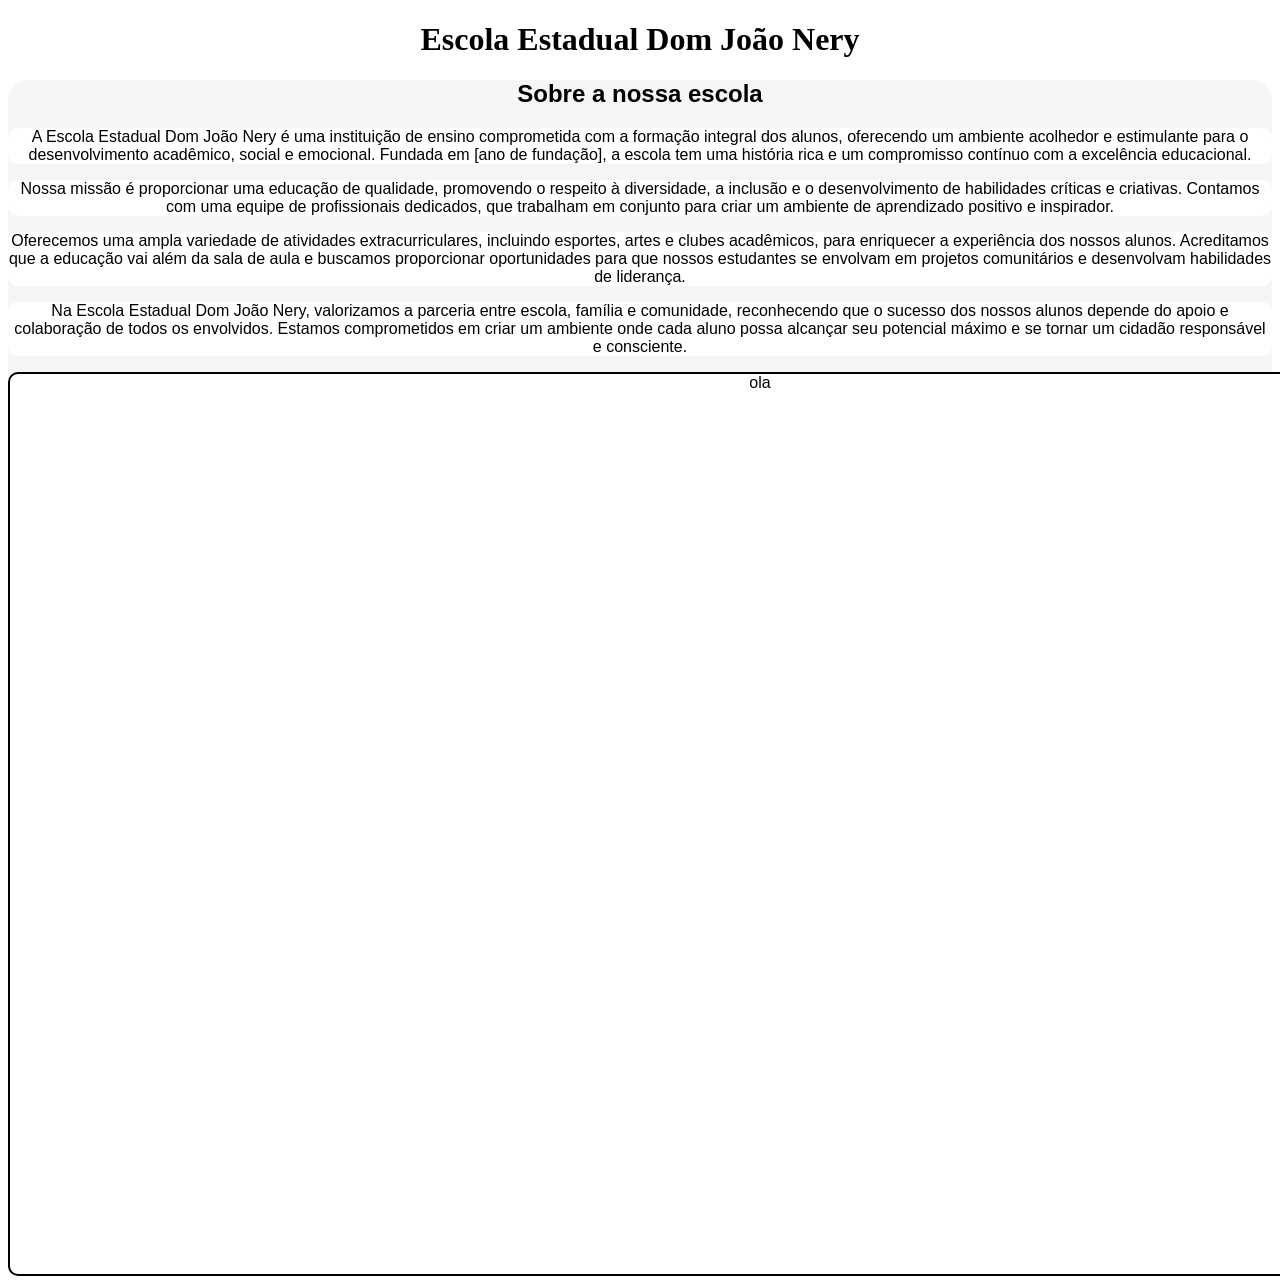
==== sobre.html @ 46a1c47f "quarto commit" ====
<!DOCTYPE html>
<html lang="en">
<head>
    <meta charset="UTF-8">
    <meta name="viewport" content="width=device-width, initial-scale=1.0">
    <title>Sobre Nossa Escola</title>
    <link rel="stylesheet" href="sobre.css">
    <header>
        <div class="logo">
            <h1>Escola Estadual Dom João Nery</h1>
        </div>
</head>
<body>
    <Nav>
        <section class="tudo">
            <h2>Sobre a nossa escola</h2>
            <Section class="um">
            <p>A Escola Estadual Dom João Nery é uma instituição de ensino comprometida com a formação integral dos alunos, oferecendo um ambiente acolhedor e estimulante para o desenvolvimento acadêmico, social e emocional. Fundada em [ano de fundação], a escola tem uma história rica e um compromisso contínuo com a excelência educacional.</p>
            </Section>
            <section class="dois">
            <p>Nossa missão é proporcionar uma educação de qualidade, promovendo o respeito à diversidade, a inclusão e o desenvolvimento de habilidades críticas e criativas. Contamos com uma equipe de profissionais dedicados, que trabalham em conjunto para criar um ambiente de aprendizado positivo e inspirador.</p>
            </section>
            <section class="tres">
            <p>Oferecemos uma ampla variedade de atividades extracurriculares, incluindo esportes, artes e clubes acadêmicos, para enriquecer a experiência dos nossos alunos. Acreditamos que a educação vai além da sala de aula e buscamos proporcionar oportunidades para que nossos estudantes se envolvam em projetos comunitários e desenvolvam habilidades de liderança.</p>
            </section>
            <section class="quatro">
            <p>Na Escola Estadual Dom João Nery, valorizamos a parceria entre escola, família e comunidade, reconhecendo que o sucesso dos nossos alunos depende do apoio e colaboração de todos os envolvidos. Estamos comprometidos em criar um ambiente onde cada aluno possa alcançar seu potencial máximo e se tornar um cidadão responsável e consciente.</p>
            </section>
            <div class="imagens">
                ola

            </div>
        </section>
    </Nav>
</body>
</html>
---- sobre.css ----
body{
    text-align: center;
}

header{
    text-align: center;
}

p{
    text-align: center;
    font-family: 'Trebuchet MS', 'Lucida Sans Unicode', 'Lucida Grande', 'Lucida Sans', Arial, sans-serif;
}
.tudo{
    background-color:whitesmoke;
    border-radius: 20px;
    font-family: 'Trebuchet MS', 'Lucida Sans Unicode', 'Lucida Grande', 'Lucida Sans', Arial, sans-serif;
}

.um{
    background-color: rgb(255, 255, 255);
    border-radius: 10px;
    
}
.dois{
    background-color: white;
    border-radius: 10px;
}
.tres{
    background-color: white;
    border-radius: 10px;
}
.quatro{
    background-color: white;
    border-radius: 10px;
}

.imagens{
    display: flex;
    justify-content: center;
    background-color: white;
    border: 2px solid black;
    border-radius: 10px;
    height: 900px;
    width: 1500px;
}
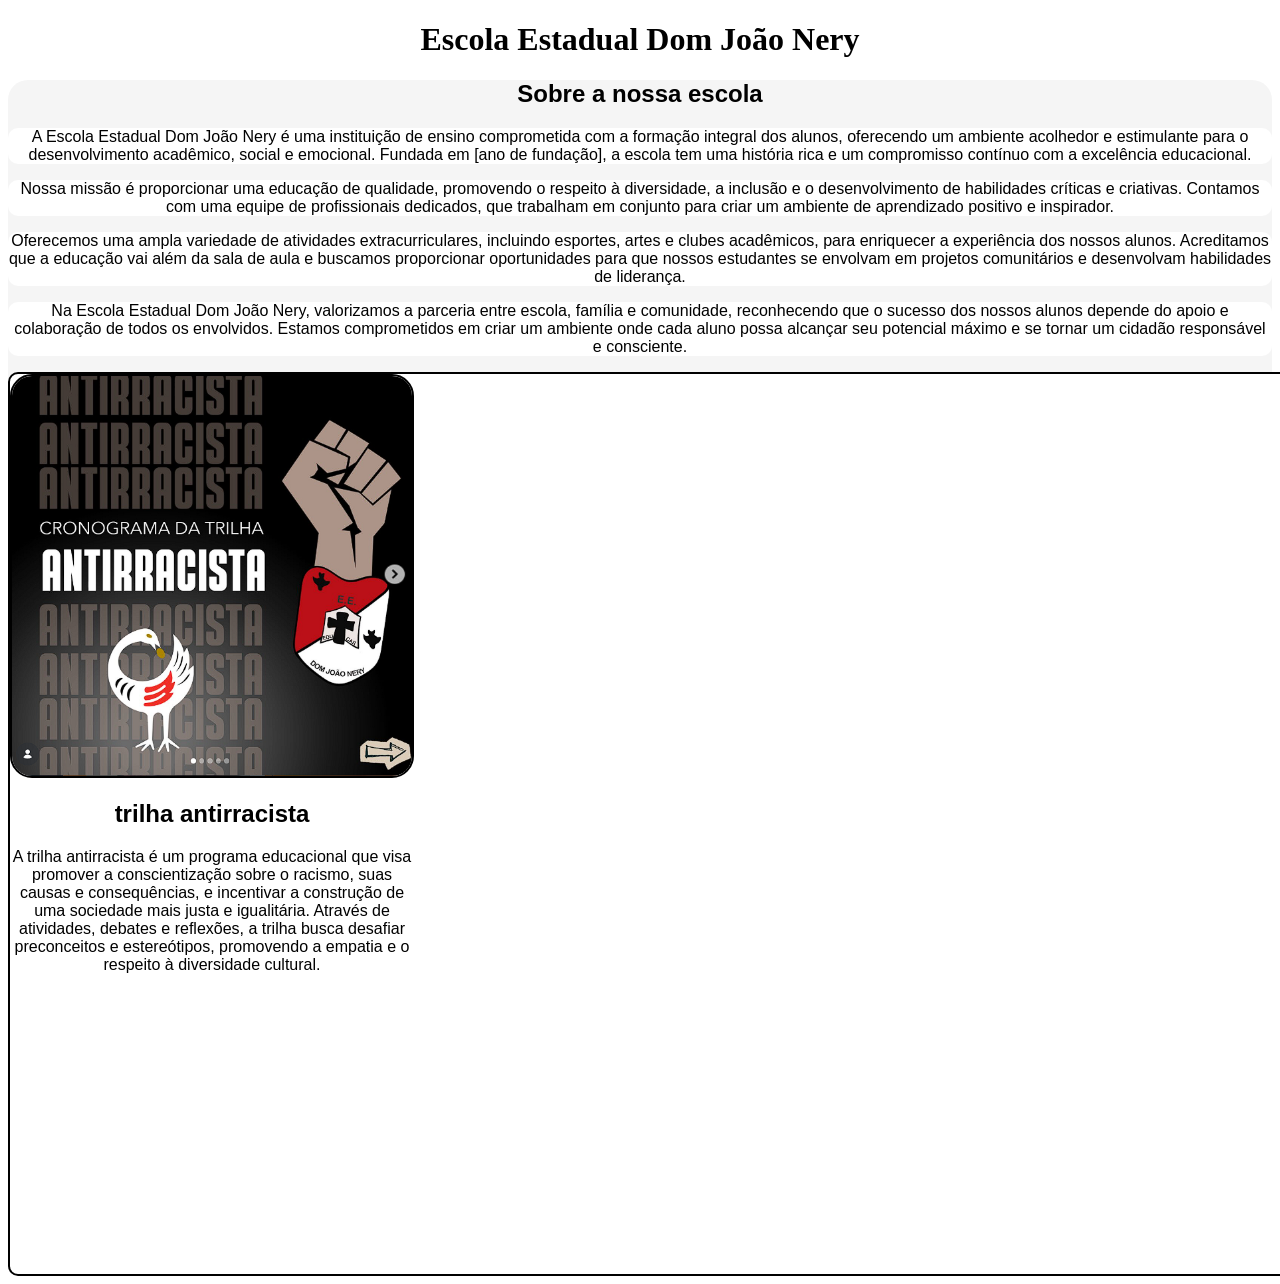
==== commit edd51051: "quinto commit" ====
--- a/sobre.html
+++ b/sobre.html
@@ -26,8 +26,17 @@
             <section class="quatro">
             <p>Na Escola Estadual Dom João Nery, valorizamos a parceria entre escola, família e comunidade, reconhecendo que o sucesso dos nossos alunos depende do apoio e colaboração de todos os envolvidos. Estamos comprometidos em criar um ambiente onde cada aluno possa alcançar seu potencial máximo e se tornar um cidadão responsável e consciente.</p>
             </section>
+            
+            
             <div class="imagens">
-                ola
+                <section>
+                    <div id="foto1">
+                <img id="img1" src="Captura de tela 2026-04-18 205820.png">
+                    <h2>trilha antirracista</h2>
+                    <p>A trilha antirracista é um programa educacional que visa promover a conscientização sobre o racismo, suas causas e consequências, e incentivar a construção de uma sociedade mais justa e igualitária. Através de atividades, debates e reflexões, a trilha busca desafiar preconceitos e estereótipos, promovendo a empatia e o respeito à diversidade cultural.</p>
+                    </div>
+                </section>
+                
 
             </div>
         </section>
--- a/sobre.css
+++ b/sobre.css
@@ -36,10 +36,30 @@
 
 .imagens{
     display: flex;
-    justify-content: center;
+   
     background-color: white;
     border: 2px solid black;
     border-radius: 10px;
     height: 900px;
     width: 1500px;
+}
+
+p{
+    font-family:Verdana, Geneva, Tahoma, sans-serif;
+}
+
+#img1{
+    width: 400px;
+    height: 400px;
+    border-radius: 20px;
+
+    
+}
+
+#foto1{
+    width: 400px;
+    height: 400px;
+    border-radius: 22px ;
+    border-color: black;
+    border: 2px solid black;
 }
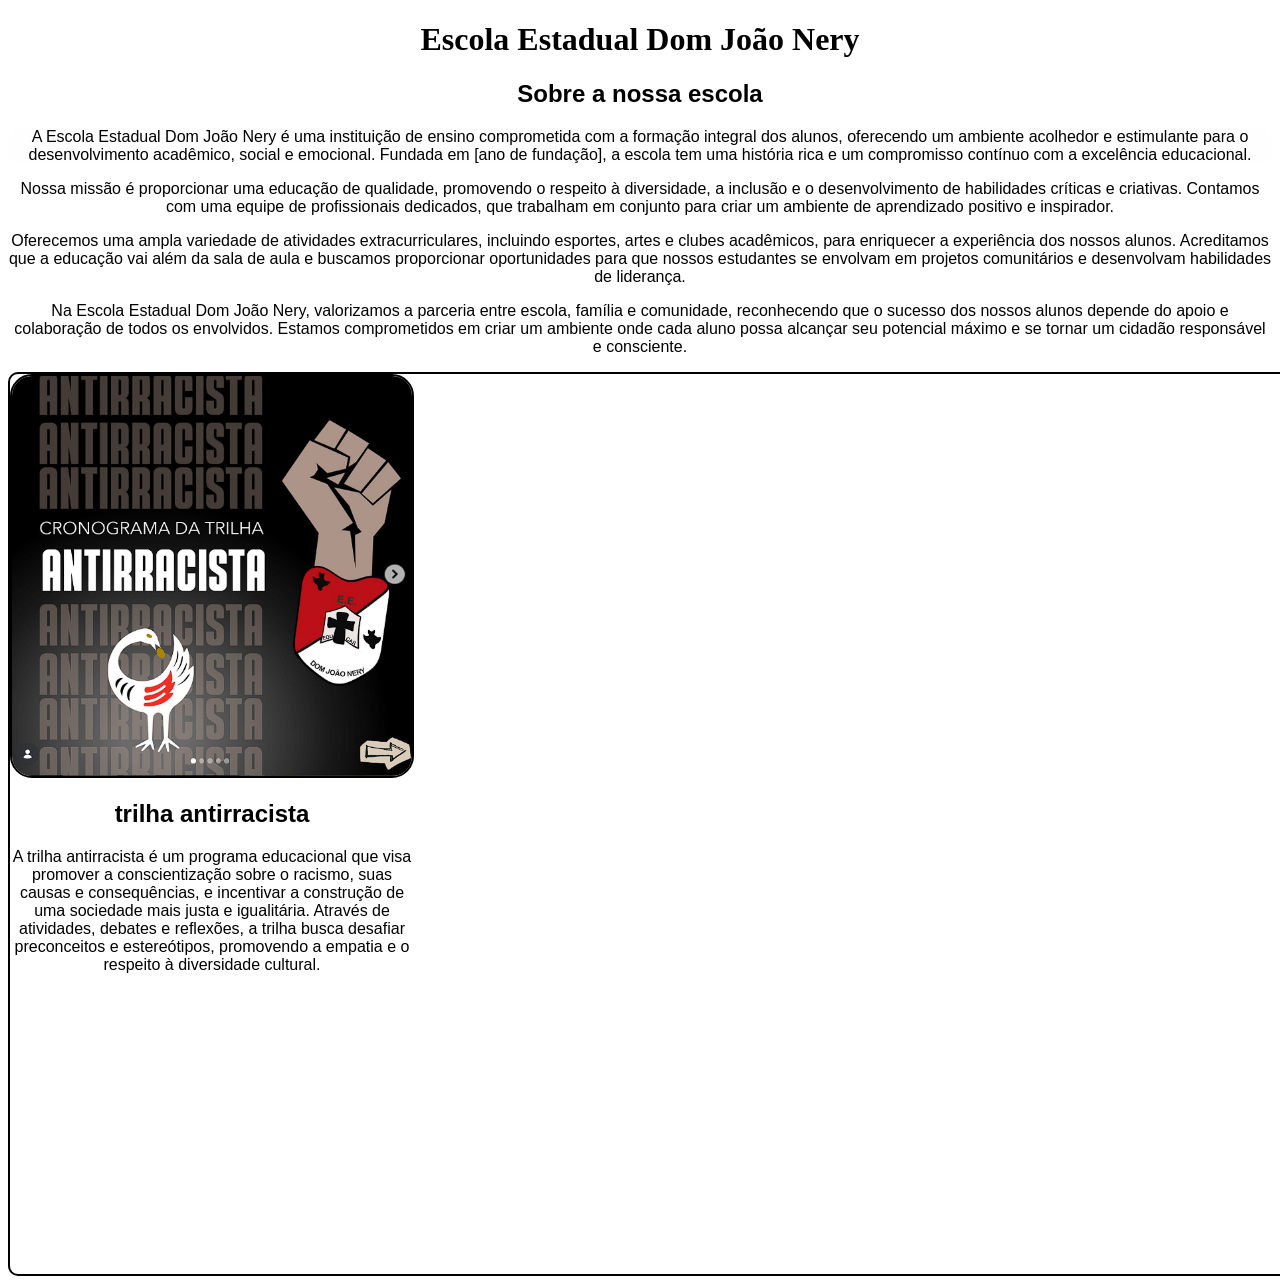
==== commit cb6925bd: "mais um commit" ====
--- a/sobre.html
+++ b/sobre.html
@@ -42,4 +42,4 @@
         </section>
     </Nav>
 </body>
-</html>+</html> 
--- a/sobre.css
+++ b/sobre.css
@@ -11,13 +11,13 @@
     font-family: 'Trebuchet MS', 'Lucida Sans Unicode', 'Lucida Grande', 'Lucida Sans', Arial, sans-serif;
 }
 .tudo{
-    background-color:whitesmoke;
+    background-color:rgb(255, 255, 255);
     border-radius: 20px;
     font-family: 'Trebuchet MS', 'Lucida Sans Unicode', 'Lucida Grande', 'Lucida Sans', Arial, sans-serif;
 }
 
 .um{
-    background-color: rgb(255, 255, 255);
+    background-color: rgb(255, 254, 254);
     border-radius: 10px;
     
 }
@@ -41,7 +41,7 @@
     border: 2px solid black;
     border-radius: 10px;
     height: 900px;
-    width: 1500px;
+    width: 1885px;
 }
 
 p{
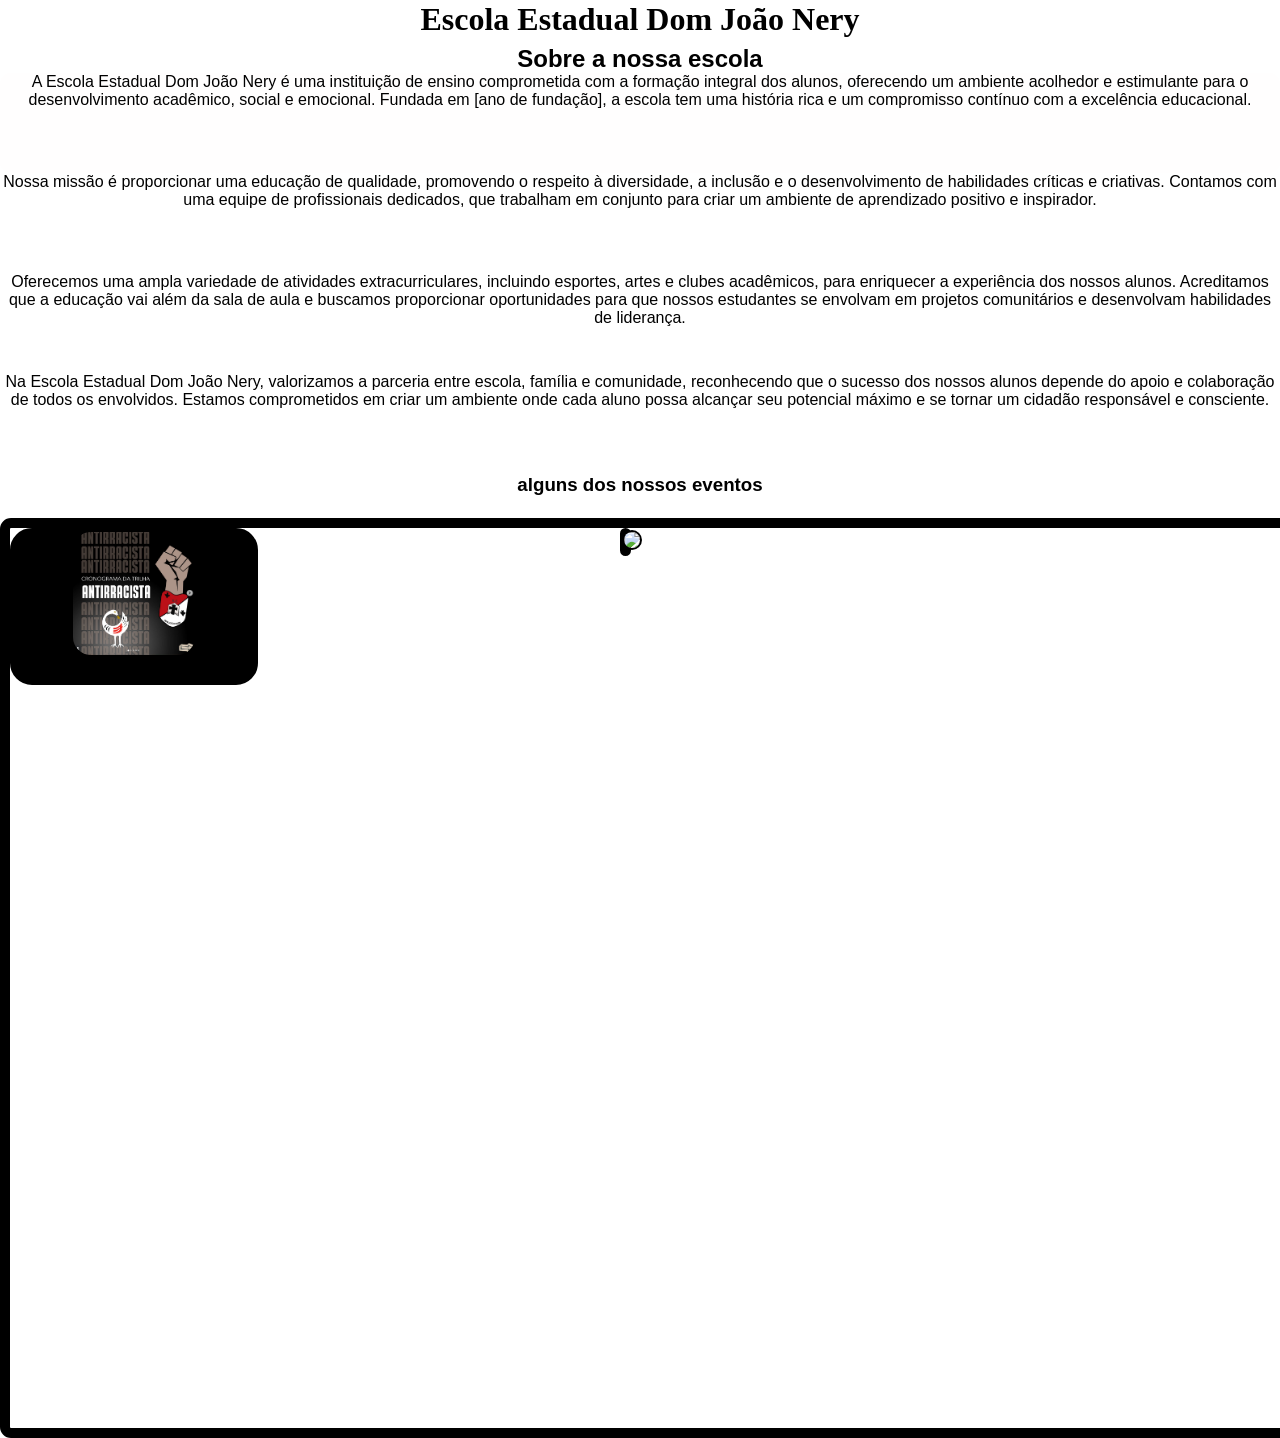
==== commit d4509fb5: "ja nao sei qual commit é part 2" ====
--- a/sobre.html
+++ b/sobre.html
@@ -1,5 +1,6 @@
 <!DOCTYPE html>
 <html lang="en">
+
 <head>
     <meta charset="UTF-8">
     <meta name="viewport" content="width=device-width, initial-scale=1.0">
@@ -10,36 +11,71 @@
             <h1>Escola Estadual Dom João Nery</h1>
         </div>
 </head>
+
 <body>
-    <Nav>
-        <section class="tudo">
-            <h2>Sobre a nossa escola</h2>
-            <Section class="um">
-            <p>A Escola Estadual Dom João Nery é uma instituição de ensino comprometida com a formação integral dos alunos, oferecendo um ambiente acolhedor e estimulante para o desenvolvimento acadêmico, social e emocional. Fundada em [ano de fundação], a escola tem uma história rica e um compromisso contínuo com a excelência educacional.</p>
-            </Section>
-            <section class="dois">
-            <p>Nossa missão é proporcionar uma educação de qualidade, promovendo o respeito à diversidade, a inclusão e o desenvolvimento de habilidades críticas e criativas. Contamos com uma equipe de profissionais dedicados, que trabalham em conjunto para criar um ambiente de aprendizado positivo e inspirador.</p>
+    <div class="menu">
+        <Nav>
+            <section class="tudo">
+                <h2>Sobre a nossa escola</h2>
+                <Section class="um">
+                    <p>A Escola Estadual Dom João Nery é uma instituição de ensino comprometida com a formação integral
+                        dos
+                        alunos, oferecendo um ambiente acolhedor e estimulante para o desenvolvimento acadêmico, social
+                        e
+                        emocional. Fundada em [ano de fundação], a escola tem uma história rica e um compromisso
+                        contínuo
+                        com a excelência educacional.</p>
+                </Section>
+                <section class="dois">
+                    <p>Nossa missão é proporcionar uma educação de qualidade, promovendo o respeito à diversidade, a
+                        inclusão e o desenvolvimento de habilidades críticas e criativas. Contamos com uma equipe de
+                        profissionais dedicados, que trabalham em conjunto para criar um ambiente de aprendizado
+                        positivo e
+                        inspirador.</p>
+                </section>
+                <section class="tres">
+                    <p>Oferecemos uma ampla variedade de atividades extracurriculares, incluindo esportes, artes e
+                        clubes
+                        acadêmicos, para enriquecer a experiência dos nossos alunos. Acreditamos que a educação vai além
+                        da
+                        sala de aula e buscamos proporcionar oportunidades para que nossos estudantes se envolvam em
+                        projetos comunitários e desenvolvam habilidades de liderança.</p>
+                </section>
+                <section class="quatro">
+                    <p>Na Escola Estadual Dom João Nery, valorizamos a parceria entre escola, família e comunidade,
+                        reconhecendo que o sucesso dos nossos alunos depende do apoio e colaboração de todos os
+                        envolvidos.
+                        Estamos comprometidos em criar um ambiente onde cada aluno possa alcançar seu potencial máximo e
+                        se
+                        tornar um cidadão responsável e consciente.</p>
+                </section>
+
+                <h1>alguns dos nossos eventos</h1>
+
+                <div class="all">
+                    <div class="imagens">
+                        <section>
+                            <div id="foto1">
+                                <img id="img1" src="Captura de tela 2026-04-18 205820.png">
+                                <h3>trilha antirracista</h3>
+                            </div>
+                        </section>
+                        
+                    <div class="imagens2">
+                        <section>
+                            <div id="foto2">
+                                <img id="img2"
+                                    src="https://scontent.fcpq3-1.fna.fbcdn.net/v/t1.15752-9/669528874_968928698938878_4913565325976715097_n.jpg?_nc_cat=110&ccb=1-7&_nc_sid=fc17b8&efg=eyJxZV9ncm91cHMiOlsiaWdkX2Jlc3RfZWZmb3J0X2ltYWdlOmNvbnRyb2wiXX0%3D&_nc_ohc=2yb6-zesNH8Q7kNvwHjXbEL&_nc_oc=Ado7diMayrECJP2bpFQg4mq2O92oFH72l95Wjz8z0WOWD6uLVeZg7ToyyVrm2TlimJEXeLEN5s3sMbtPZR4TDGTO&_nc_zt=23&_nc_ht=scontent.fcpq3-1.fna&_nc_ss=7b6a8&oh=03_Q7cD5QGSCEr_0A5GYkzOU4GJ7We7Rc6gcEh06eRnYEKr1WwA6A&oe=6A23012A">
+                                <h2></h2>
+                            </div>
+                        </section>
+                    </div>
             </section>
-            <section class="tres">
-            <p>Oferecemos uma ampla variedade de atividades extracurriculares, incluindo esportes, artes e clubes acadêmicos, para enriquecer a experiência dos nossos alunos. Acreditamos que a educação vai além da sala de aula e buscamos proporcionar oportunidades para que nossos estudantes se envolvam em projetos comunitários e desenvolvam habilidades de liderança.</p>
-            </section>
-            <section class="quatro">
-            <p>Na Escola Estadual Dom João Nery, valorizamos a parceria entre escola, família e comunidade, reconhecendo que o sucesso dos nossos alunos depende do apoio e colaboração de todos os envolvidos. Estamos comprometidos em criar um ambiente onde cada aluno possa alcançar seu potencial máximo e se tornar um cidadão responsável e consciente.</p>
-            </section>
-            
-            
-            <div class="imagens">
-                <section>
-                    <div id="foto1">
-                <img id="img1" src="Captura de tela 2026-04-18 205820.png">
-                    <h2>trilha antirracista</h2>
-                    <p>A trilha antirracista é um programa educacional que visa promover a conscientização sobre o racismo, suas causas e consequências, e incentivar a construção de uma sociedade mais justa e igualitária. Através de atividades, debates e reflexões, a trilha busca desafiar preconceitos e estereótipos, promovendo a empatia e o respeito à diversidade cultural.</p>
-                    </div>
-                </section>
-                
 
-            </div>
-        </section>
+    </div>
+    </section>
     </Nav>
+    </div>
 </body>
-</html> +
+</html>
--- a/sobre.css
+++ b/sobre.css
@@ -1,14 +1,27 @@
 body{
     text-align: center;
+}
+
+*{
+    margin: 0;
+    padding: 0;
+
 }
 
 header{
     text-align: center;
 }
 
+h1{
+    display: block;
+    margin: 1px 20px;
+    height: 43px;
+}
+
 p{
     text-align: center;
     font-family: 'Trebuchet MS', 'Lucida Sans Unicode', 'Lucida Grande', 'Lucida Sans', Arial, sans-serif;
+    height: 100px;
 }
 .tudo{
     background-color:rgb(255, 255, 255);
@@ -38,28 +51,78 @@
     display: flex;
    
     background-color: white;
-    border: 2px solid black;
-    border-radius: 10px;
+    border: 10px solid black;
+    border-radius: 11px;
     height: 900px;
-    width: 1885px;
+    width: 1500px;
+    border:unset black;
 }
 
 p{
     font-family:Verdana, Geneva, Tahoma, sans-serif;
-}
-
-#img1{
-    width: 400px;
-    height: 400px;
-    border-radius: 20px;
-
     
 }
 
+    /*imagem 1*/
+
+#img1{
+    
+    border-radius: 20px 20px 20px 20px;
+    transition: .4s;
+    border: 2px solid black;
+     width: 50%;
+    transition: .4s;    
+}
+#img1:hover{
+    width: 100%;
+    transition: .4s;
+}
 #foto1{
-    width: 400px;
-    height: 400px;
+  
     border-radius: 22px ;
     border-color: black;
     border: 2px solid black;
-}+    width: 40%;
+    height: 17%;
+    transition: .4s;
+    background-color: black;
+
+}
+#foto1:hover{
+    width: 400px;;
+    height: 400px;
+    transition: .4s;
+    background-color: black;
+}
+
+    /*imagem 2*/
+
+#img2{
+     border-radius: 20px 20px 20px 20px;
+    transition: .4s;
+    border: 2px solid black;
+     width: 50%;
+    transition: .4s;    
+}
+
+#img2:hover{
+    width: 100%;
+    transition: .4s;
+}
+
+#foto2{
+    border-radius: 22px ;
+    border-color: black;
+    border: 2px solid black;
+    width: 30%;
+    height: 1%;
+    transition: .4s;
+    background-color: black;
+
+}
+#foto2:hover{
+   width: 400px;;
+    height: 400px;
+    transition: .4s;
+    background-color: black;
+}
